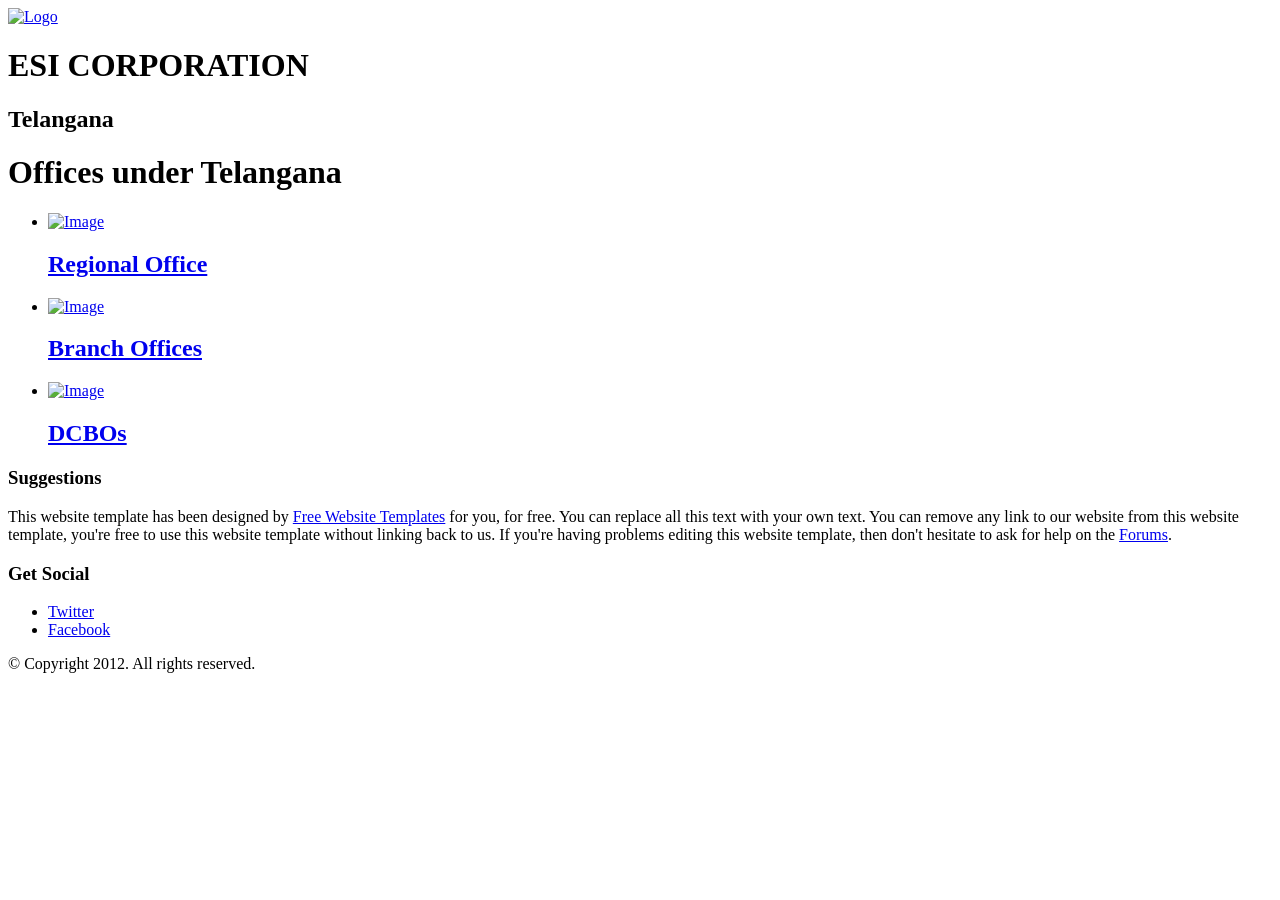
==== index.html @ 4f26915e "Add files via upload" ====
<html>
<head>
	<title>ESI Corporation, Telangana</title>
	<link rel="stylesheet" type="text/css" href="css/style.css">
</head>
<body>
	<div id="header">
		<div>
			<div id="logo">
				<a href="index.html"><img src="images/logo.png" alt="Logo"></a>
			</div>
		</div>
		<div>
			<div id="figure">
				<div>
					<h1>ESI CORPORATION</h1>
					<h2>Telangana</h2>
				</div>
			</div>
		</div>
	</div>
	<div id="body">
		<div>
			<div>
				<div>
					<div>
						<h1>Offices under Telangana</h1>
						<h4></h4>
						<ul>
							<li>
								<a href="products.html"><img src="images/headphone1.png" alt="Image"></a>
								<h2><a href="ro.html">Regional Office</a></h2>
							</li>
							<li>
								<a href="products.html"><img src="images/headphone1.png" alt="Image"></a>
								<h2><a href="bos.html">Branch Offices</a></h2>
							</li>
							<li>
								<a href="products.html"><img src="images/headphone1.png" alt="Image"></a>
								<h2><a href="dcbos.html">DCBOs</a></h2>
							</li>
						</ul>
					</div>
				</div>
			</div>
		</div>
	</div>
	<div id="footer">
		<div>
			<div>
				<h3>Suggestions</h3>
				<p>
					This website template has been designed by <a href="http://www.freewebsitetemplates.com/">Free Website Templates</a> for you, for free. You can replace all this text with your own text. You can remove any link to our website from this website template, you&#39;re free to use this website template without linking back to us. If you&#39;re having problems editing this website template, then don&#39;t hesitate to ask for help on the <a href="http://www.freewebsitetemplates.com/forums/">Forums</a>.
				</p>
			</div>
			<div>
				<h3>Get Social</h3>
				<ul>
					<li>
						<a href="http://freewebsitetemplates.com/go/twitter/" target="_blank" id="twitter">Twitter</a>
					</li>
					<li>
						<a href="http://freewebsitetemplates.com/go/facebook/" target="_blank" id="facebook">Facebook</a>
					</li>
				</ul>
			</div>
		</div>
		<p class="footnote">
			&copy; Copyright 2012. All rights reserved.
		</p>
	</div>
</body>
</html>
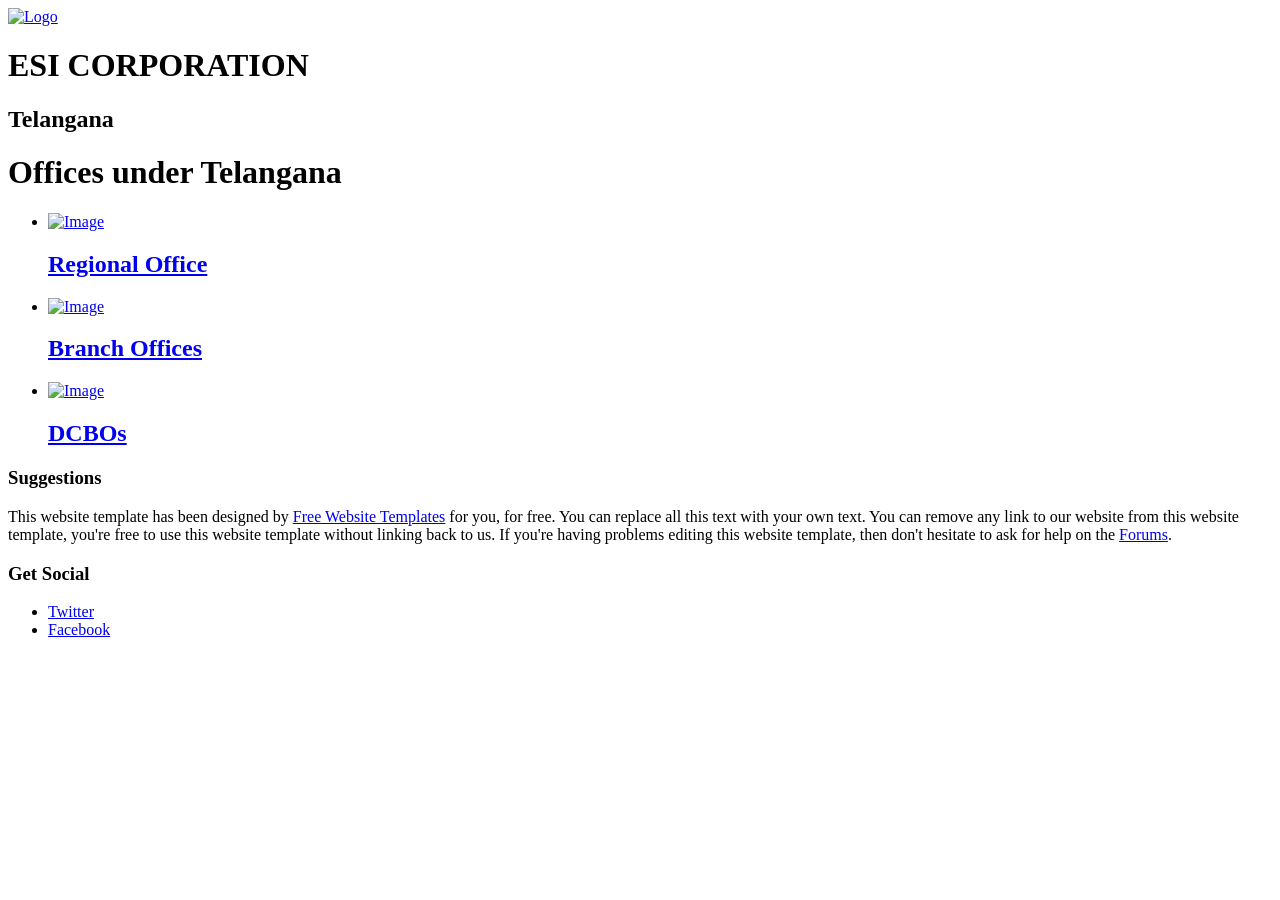
==== commit 9bb94ad0: "Update index.html" ====
--- a/index.html
+++ b/index.html
@@ -66,7 +66,7 @@
 			</div>
 		</div>
 		<p class="footnote">
-			&copy; Copyright 2012. All rights reserved.
+			
 		</p>
 	</div>
 </body>
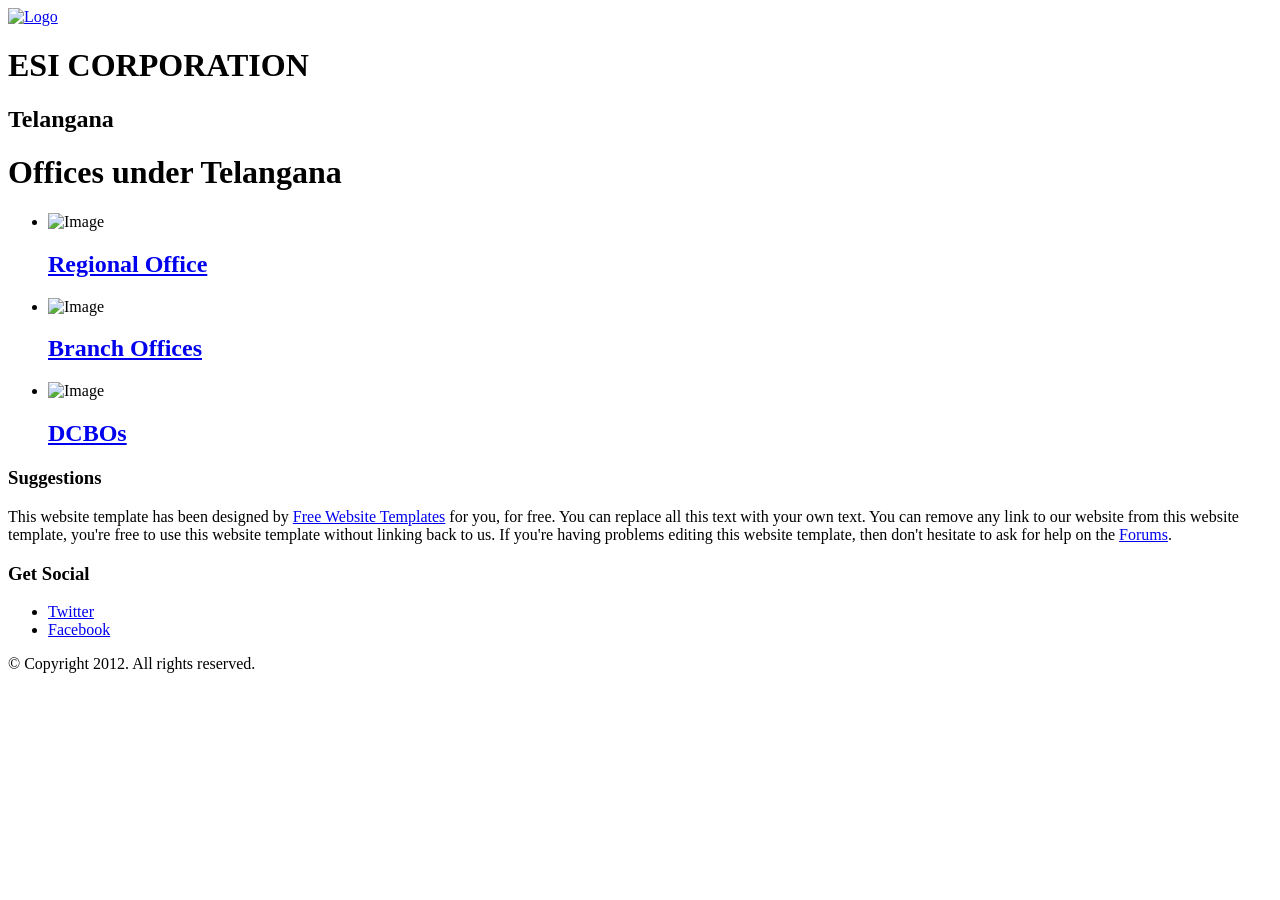
==== commit 8115d0ff: "Update index.html" ====
--- a/index.html
+++ b/index.html
@@ -28,15 +28,15 @@
 						<h4></h4>
 						<ul>
 							<li>
-								<a href="products.html"><img src="images/headphone1.png" alt="Image"></a>
+								<img src="images/headphone1.png" alt="Image">
 								<h2><a href="ro.html">Regional Office</a></h2>
 							</li>
 							<li>
-								<a href="products.html"><img src="images/headphone1.png" alt="Image"></a>
+								<img src="images/headphone1.png" alt="Image">
 								<h2><a href="bos.html">Branch Offices</a></h2>
 							</li>
 							<li>
-								<a href="products.html"><img src="images/headphone1.png" alt="Image"></a>
+								<img src="images/headphone1.png" alt="Image">
 								<h2><a href="dcbos.html">DCBOs</a></h2>
 							</li>
 						</ul>
@@ -66,8 +66,8 @@
 			</div>
 		</div>
 		<p class="footnote">
-			
+			&copy; Copyright 2012. All rights reserved.
 		</p>
 	</div>
 </body>
-</html>+</html>
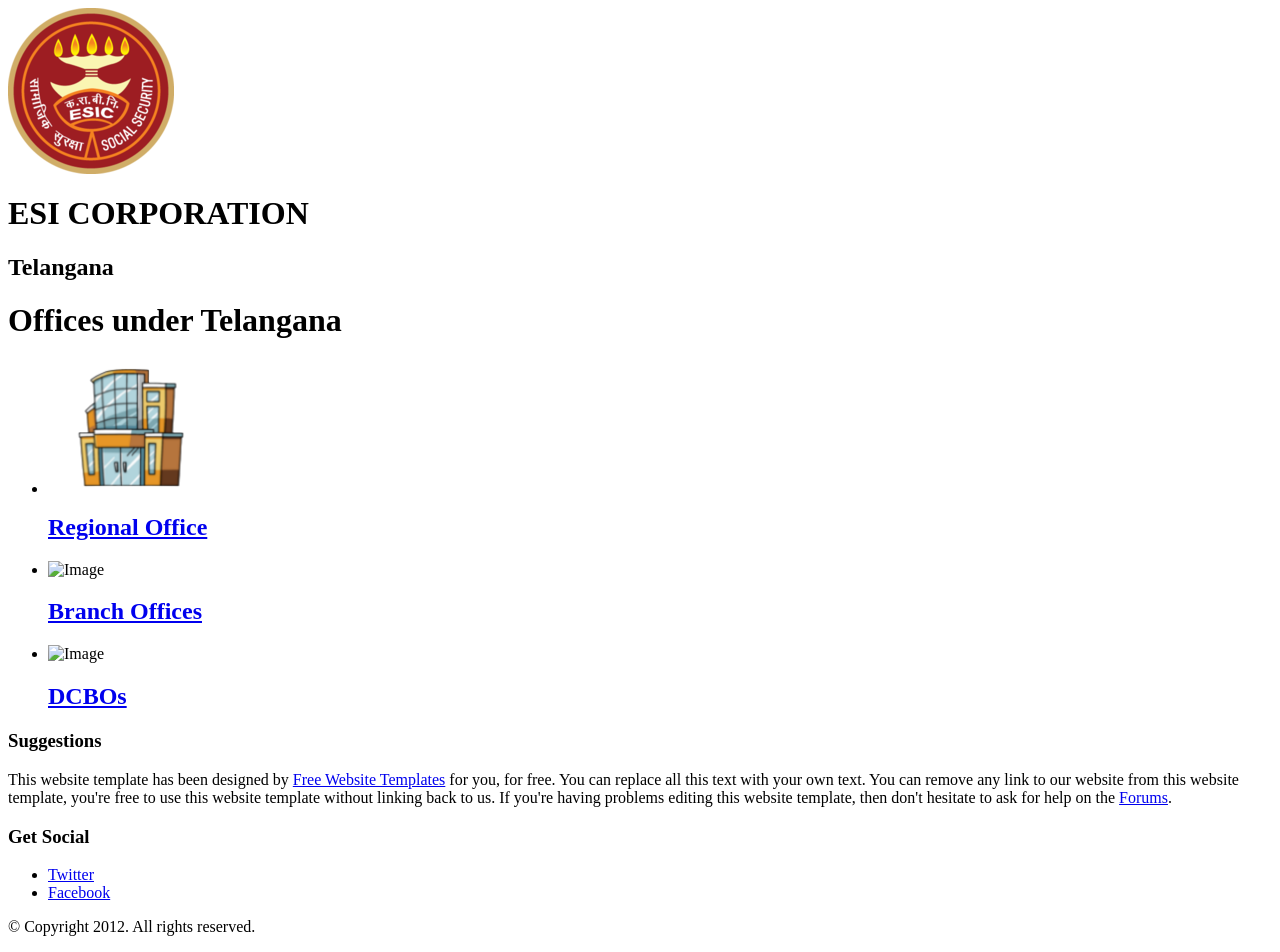
==== commit 2d70ecdd: "Update index.html" ====
--- a/index.html
+++ b/index.html
@@ -7,7 +7,7 @@
 	<div id="header">
 		<div>
 			<div id="logo">
-				<a href="index.html"><img src="images/logo.png" alt="Logo"></a>
+				<a href="index.html"><img src="logo.png" alt="Logo"></a>
 			</div>
 		</div>
 		<div>
@@ -28,7 +28,7 @@
 						<h4></h4>
 						<ul>
 							<li>
-								<img src="images/headphone1.png" alt="Image">
+								<img src="headphone1.png" alt="Image">
 								<h2><a href="ro.html">Regional Office</a></h2>
 							</li>
 							<li>
